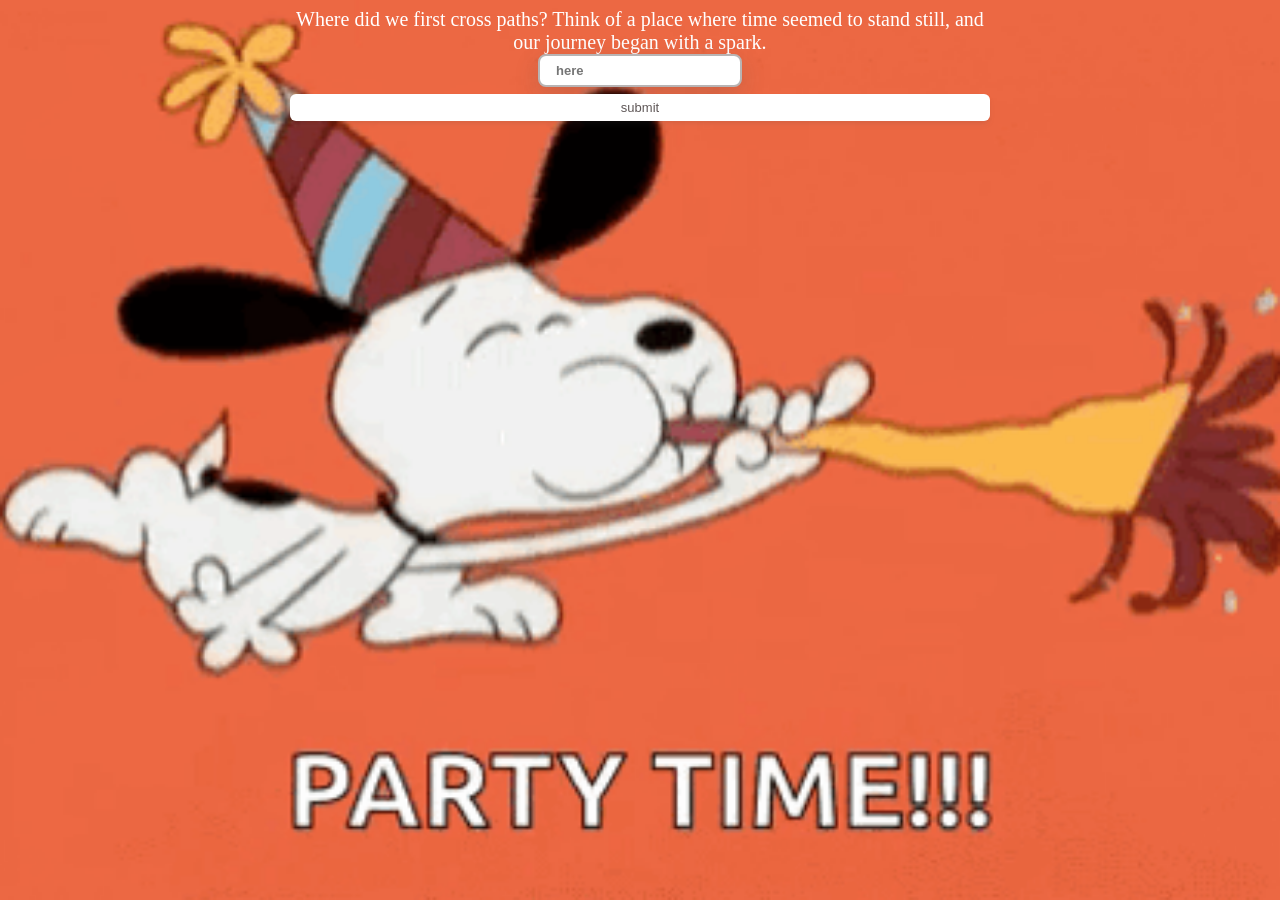
==== love-page/meet.html @ 941152d2 "Add files via upload" ====
<!DOCTYPE html>
<html lang="en">
<head>
  <meta charset="UTF-8">
  <meta name="viewport" content="width=device-width, initial-scale=1.0">
  
  <title>Color Choice</title>
  <link rel="icon" href="./apple.png">
<!-- (: made with love by OVi :) -->
  <style>

body{
    background-color: #000000;
    color: #ffffff;
    display: flex;
    justify-content: center;
    align-items: center;
    text-align: center;
    background: url(./party-popper-dinner-party.gif) no-repeat center center fixed;
            -webkit-background-size: cover;
            -moz-background-size: cover;
            -o-background-size: cover;
            background-size: cover;
}

    .container {
  display: flex;
  flex-direction: column;

  align-items: center;
  max-width: 700px;
  user-select: none;
}

.text {
  font-size: 0.8rem;
  text-align: left;
  width: 100%;
  color: black;
  font-weight: bold;
  margin-bottom: 3px;
}

.input {
  border-radius: 8px;
  padding: 7px 16px;
  box-shadow: rgba(77, 79, 82, 0.2) 0px 8px 24px;
  border: 2px solid rgb(184, 180, 180);
  font-size: 0.8rem;
  outline: none;
  transition: 0.5s ease;
}

.input:hover {
  box-shadow: rgba(0, 0, 0, 0.1) 0px 4px 12px;
  border-color: rgb(138, 175, 255);
}

.input:focus {
  border: 2px solid rgb(57, 120, 255);
  box-shadow: rgba(133, 130, 130, 0.1) 0px 4px 12px;
  transform: scale(0.99);
}

.input::placeholder {
  font-size: 13px;
  font-weight: 600;
}

.button {
  padding: 6px 15px;
  text-align: center;
  color: rgb(95, 87, 87);
  cursor: pointer;
  background-color: white;
  border-radius: 6px;
  border: none;
  transition: 0.5s;
  width: 100%;
  margin-top: 7px;
  font-size: 13px;
  box-shadow: rgba(104, 100, 100, 0.1) 0px 4px 6px -1px, rgba(49, 42, 42, 0.06) 0px 2px 4px -1px;
}

.button:hover {
  border-radius: 7px;
  background-color: rgb(243, 242, 242);
  border-color: rgb(236, 232, 232);
}



  </style> <!--css file-->
</head>
<body>
  
  <div class="container new">

    <form class="container" action="#">
        <label style="font-size: 20px;" for="inputField">Where did we first cross paths? Think of a place where time seemed to stand still, and our journey began with a spark.</label>
        <input placeholder="here" class="input" name="text" type="text" id="inputField">
        <button class="button" type="button" value="club" onclick="checkInput()">submit</button>
        </form>
    
  </div>
  <script>
   function checkInput() {
    // Get the input value
    var inputValue = document.getElementById("inputField").value;
    
    // Check if the input value is "club"
    if (inputValue.trim().toLowerCase() === "club") {
        // If it matches, redirect to the next page (replace 'next-page.html' with your actual next page URL)
        window.location.href = './color.html';
    } else {
        // If it doesn't match, show an alert
        alert("Ye Bhi Nahi Yaad App ko, 'club' Dalo.");
        
    }
}
    
  </script>
  
</body>
</html>
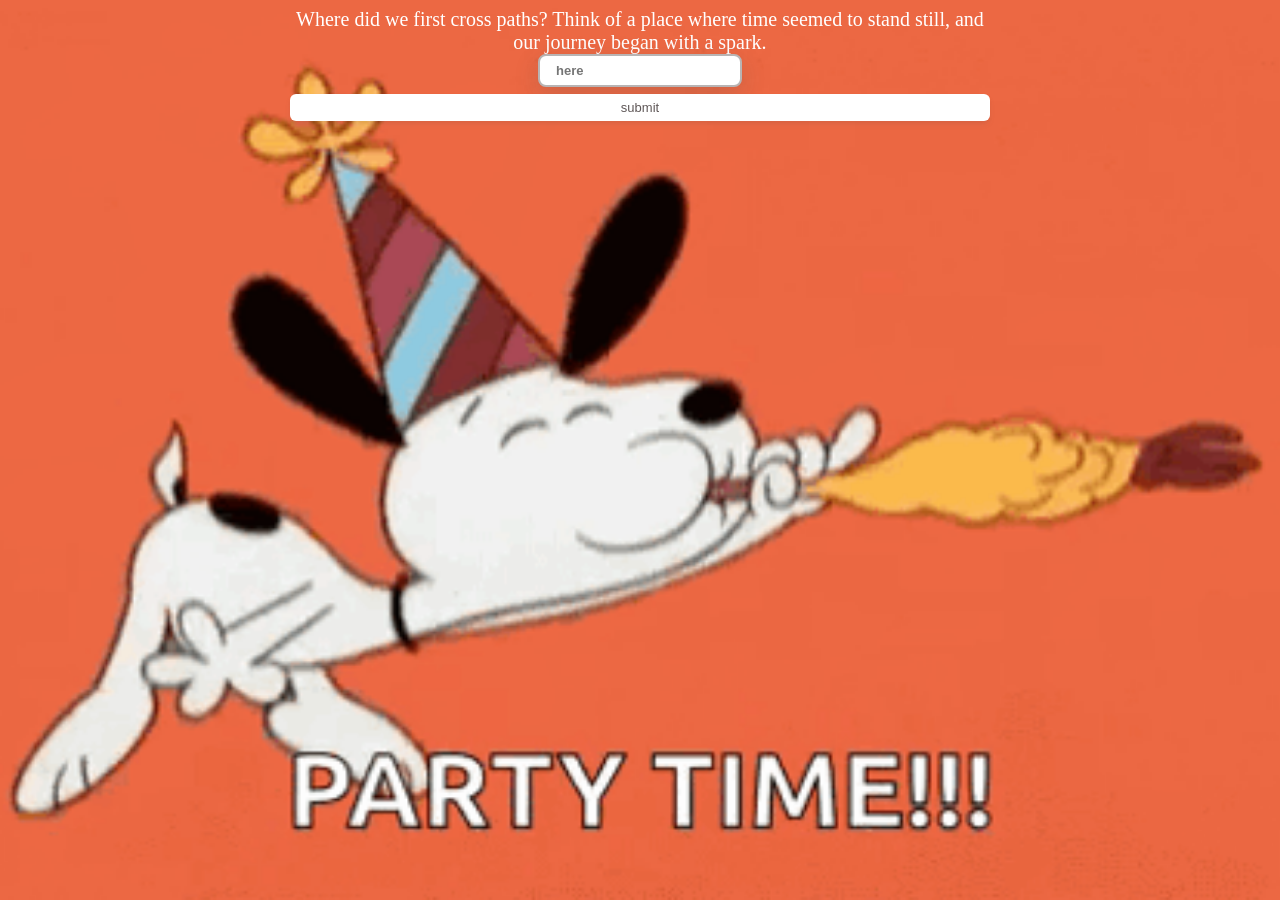
==== commit cd9dba4f: "meet.html" ====
--- a/love-page/meet.html
+++ b/love-page/meet.html
@@ -99,7 +99,7 @@
     <form class="container" action="#">
         <label style="font-size: 20px;" for="inputField">Where did we first cross paths? Think of a place where time seemed to stand still, and our journey began with a spark.</label>
         <input placeholder="here" class="input" name="text" type="text" id="inputField">
-        <button class="button" type="button" value="club" onclick="checkInput()">submit</button>
+        <button class="button" type="button" value="blsspainvisa" onclick="checkInput()">submit</button>
         </form>
     
   </div>
@@ -109,12 +109,12 @@
     var inputValue = document.getElementById("inputField").value;
     
     // Check if the input value is "club"
-    if (inputValue.trim().toLowerCase() === "club") {
+    if (inputValue.trim().toLowerCase() === "blsspainvisa") {
         // If it matches, redirect to the next page (replace 'next-page.html' with your actual next page URL)
         window.location.href = './color.html';
     } else {
         // If it doesn't match, show an alert
-        alert("Ye Bhi Nahi Yaad App ko, 'club' Dalo.");
+        alert("Ye Bhi Nahi Yaad App ko, 'blsspainvisa' Dalo.");
         
     }
 }
@@ -122,4 +122,5 @@
   </script>
   
 </body>
-</html>+
+</html>
